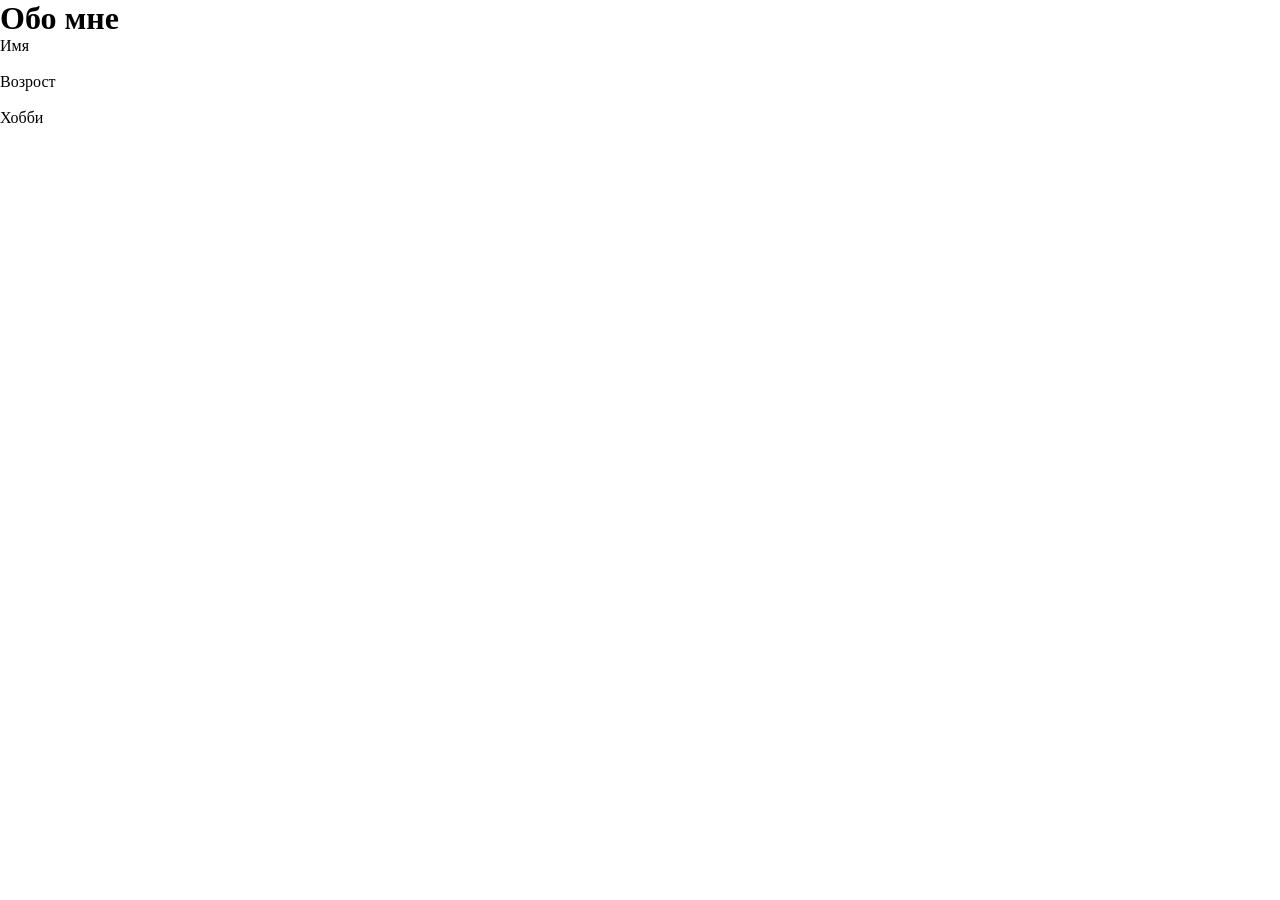
==== index.html @ c6e27c87 "first commit" ====
<!DOCTYPE html>
<html lang="en">
<head>
    <meta charset="UTF-8">
    <meta name="viewport" content="width=device-width, initial-scale=1.0">
    <title>Myfirstweb</title>
    <link rel="stylesheet" href="style.css">
</head>
<body>
    <h1 class="aboutme">Обо мне</h1>
    <div>
        <p class="name">Имя</p>
        <img class="nameimg" src="https://encrypted-tbn0.gstatic.com/images?q=tbn:ANd9GcQDVGkoWRstLzULLXPOMmgJ_i7DxiUPkXPocjkiy-Ky-g&s=10" alt="">
    </div>    

    
    <p class="age">Возрост</p>
    <img class="ageimg" src="https://encrypted-tbn0.gstatic.com/images?q=tbn:ANd9GcTVKEHtN7SWmF0cIyUyam_lo53cbRC_UWXyAGP9hDbyeQ&s=10" alt="">
    
    <p class="hobby">Хобби</p>
    <img  class="hobbyimg" src="C:\Users\User\Pictures\images.jpg" alt="">
</body>
</html>
---- style.css ----
*{
    margin: 0;
    padding: 0;
    box-sizing: border-box;
}
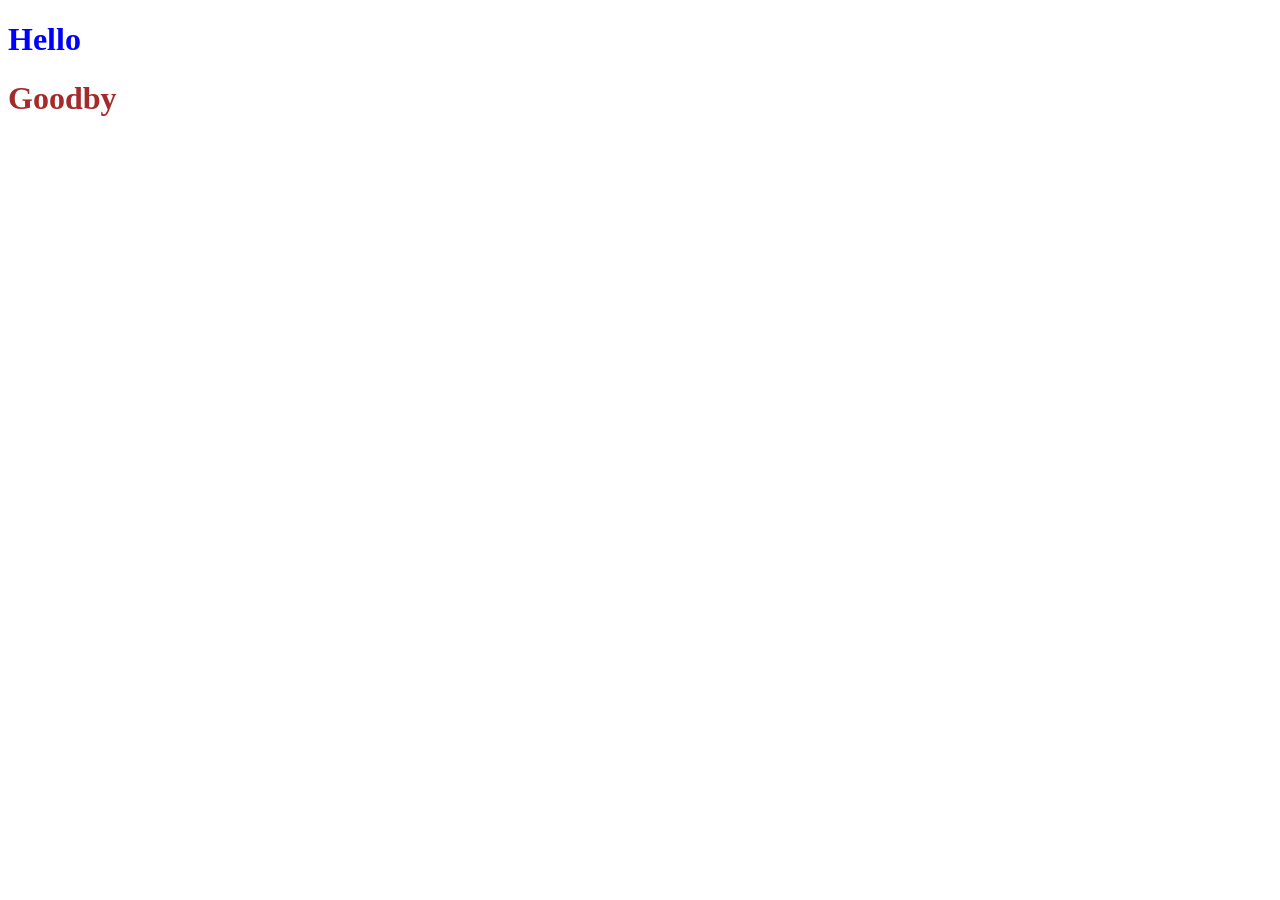
==== commit 79085f28: "new img" ====
--- a/index.html
+++ b/index.html
@@ -3,21 +3,11 @@
 <head>
     <meta charset="UTF-8">
     <meta name="viewport" content="width=device-width, initial-scale=1.0">
-    <title>Myfirstweb</title>
+    <title>Document</title>
     <link rel="stylesheet" href="style.css">
 </head>
 <body>
-    <h1 class="aboutme">Обо мне</h1>
-    <div>
-        <p class="name">Имя</p>
-        <img class="nameimg" src="https://encrypted-tbn0.gstatic.com/images?q=tbn:ANd9GcQDVGkoWRstLzULLXPOMmgJ_i7DxiUPkXPocjkiy-Ky-g&s=10" alt="">
-    </div>    
-
-    
-    <p class="age">Возрост</p>
-    <img class="ageimg" src="https://encrypted-tbn0.gstatic.com/images?q=tbn:ANd9GcTVKEHtN7SWmF0cIyUyam_lo53cbRC_UWXyAGP9hDbyeQ&s=10" alt="">
-    
-    <p class="hobby">Хобби</p>
-    <img  class="hobbyimg" src="C:\Users\User\Pictures\images.jpg" alt="">
+    <h1 class="firstH">Hello</h1>
+    <h1 class="secendH">Goodby</h1>
 </body>
 </html>
--- a/style.css
+++ b/style.css
@@ -1,6 +1,7 @@
-*{
-    margin: 0;
-    padding: 0;
-    box-sizing: border-box;
+.firstH{
+color: blue;
 }
 
+.secendH{
+color: brown;
+}
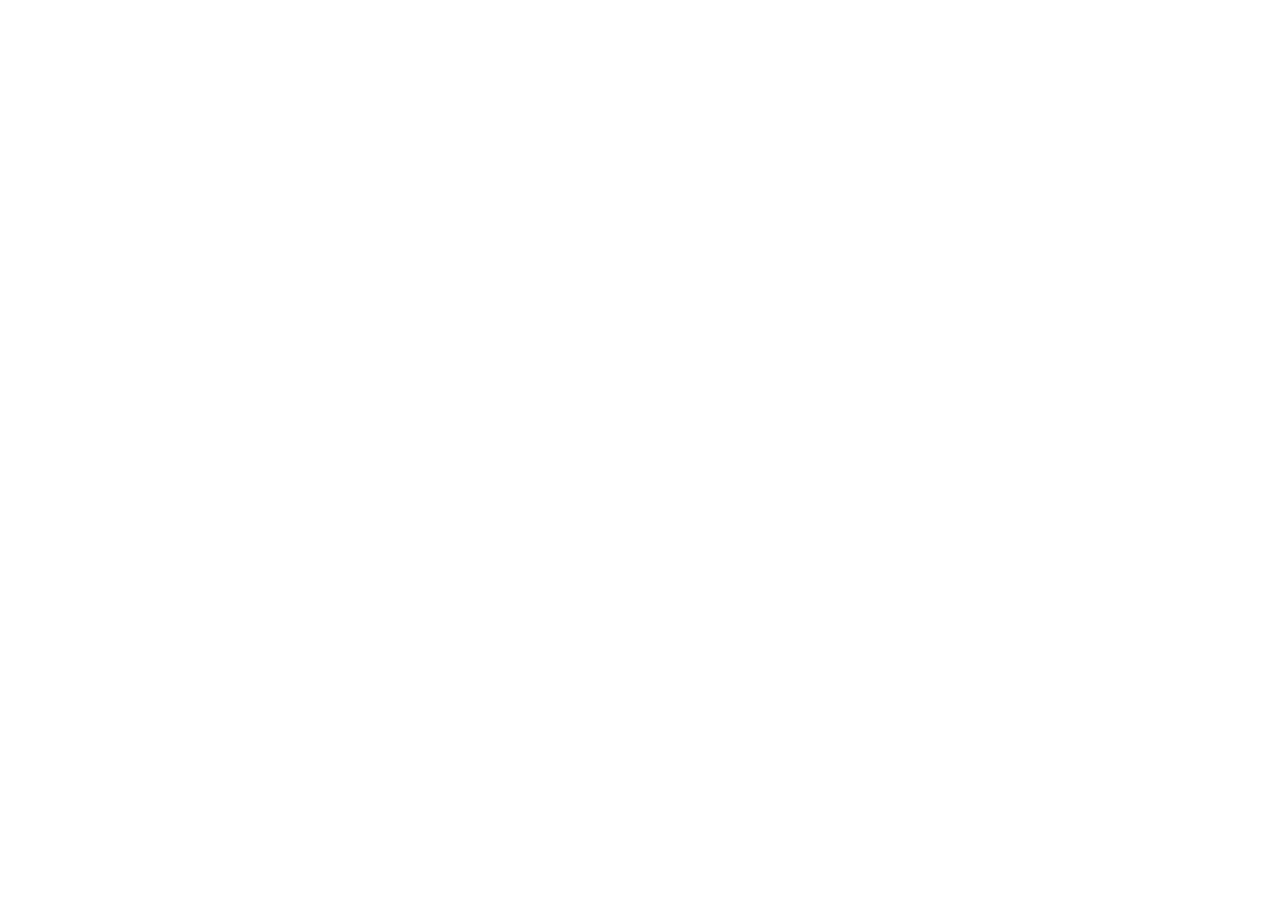
==== commit 2c24f397: "new nav" ====
--- a/index.html
+++ b/index.html
@@ -4,10 +4,8 @@
     <meta charset="UTF-8">
     <meta name="viewport" content="width=device-width, initial-scale=1.0">
     <title>Document</title>
-    <link rel="stylesheet" href="style.css">
 </head>
 <body>
-    <h1 class="firstH">Hello</h1>
-    <h1 class="secendH">Goodby</h1>
+    
 </body>
 </html>
